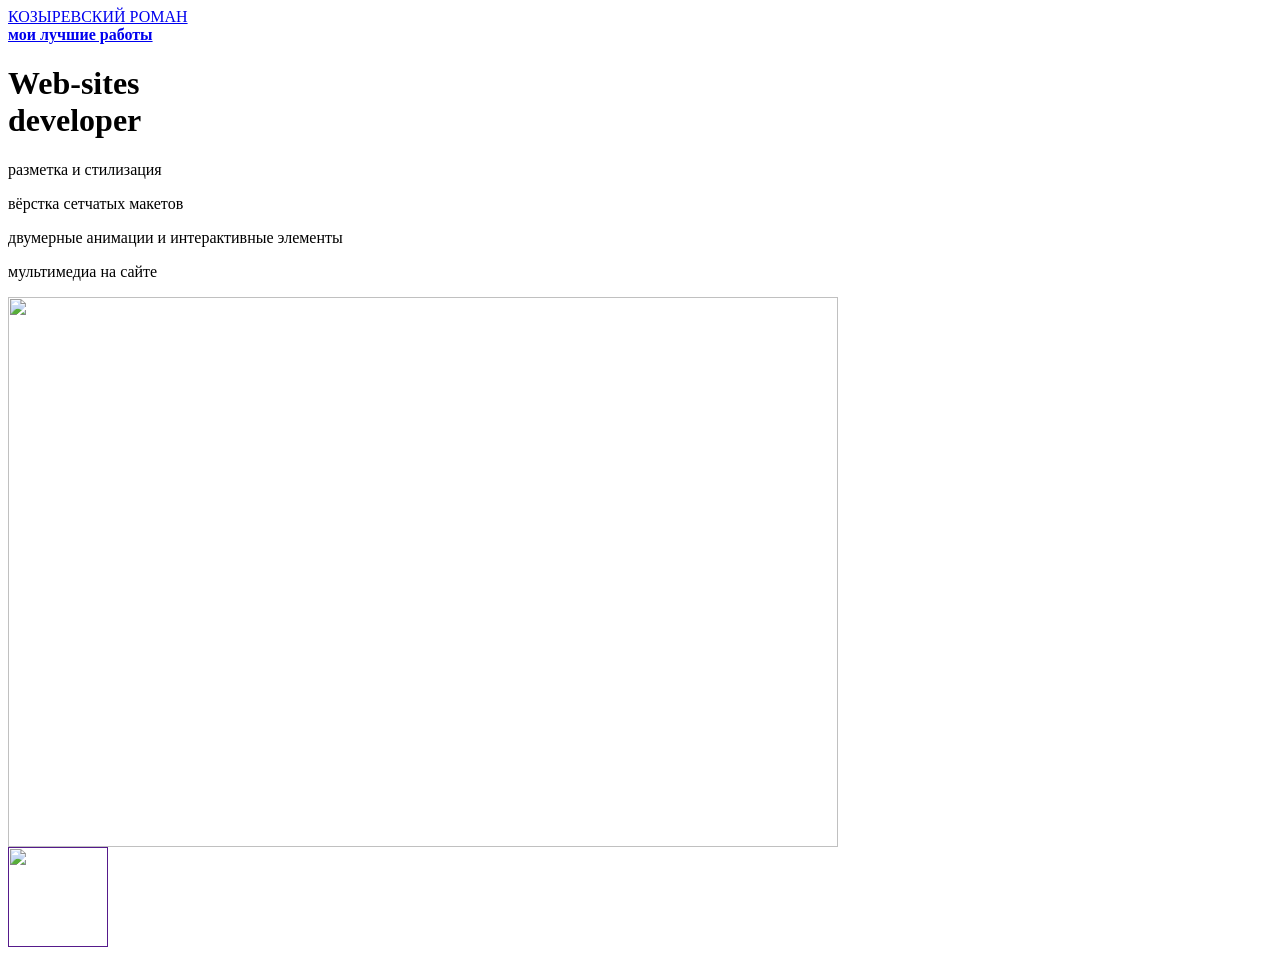
==== portfolio/mysites.html @ 6f1a66e8 "Create mysites.html" ====
<html>
  <head>
    <title>Рома</title>
    <link rel="stylesheet" href="style.css"/>
  </head>
  <body>
    <header>
      <a class="link-header" href="about.html">КОЗЫРЕВСКИЙ РОМАН</a>
      <nav>
        <a class="link-nav" href="mysites.html"><b>мои лучшие работы</b></a>
      </nav>
    </header>
    <main>
      <div class="container">
        <h1>Web-sites<br/> developer</h1>
        <p class="general-p">разметка и стилизация</p>
        <p class="general-p">вёрстка сетчатых макетов</p>
        <p class="general-p">двумерные анимации и интерактивные элементы</p>
        <p class="general-p">мультимедиа на сайте</p>
        <img src="https://static.tildacdn.com/tild3662-3738-4462-b738-333430386539/e362c0d0-1b30-490f-a.jpg" width="830px" height="550px"/>
      </div>
    </main>
    <footer>
      <a class="social" href=""><img src="https://learn.algoritmika.org/uploads/2021/04/Group%201_0_1618254571.png" width="100px" height="100px"/></a>
    </footer>
  </body>
</html>
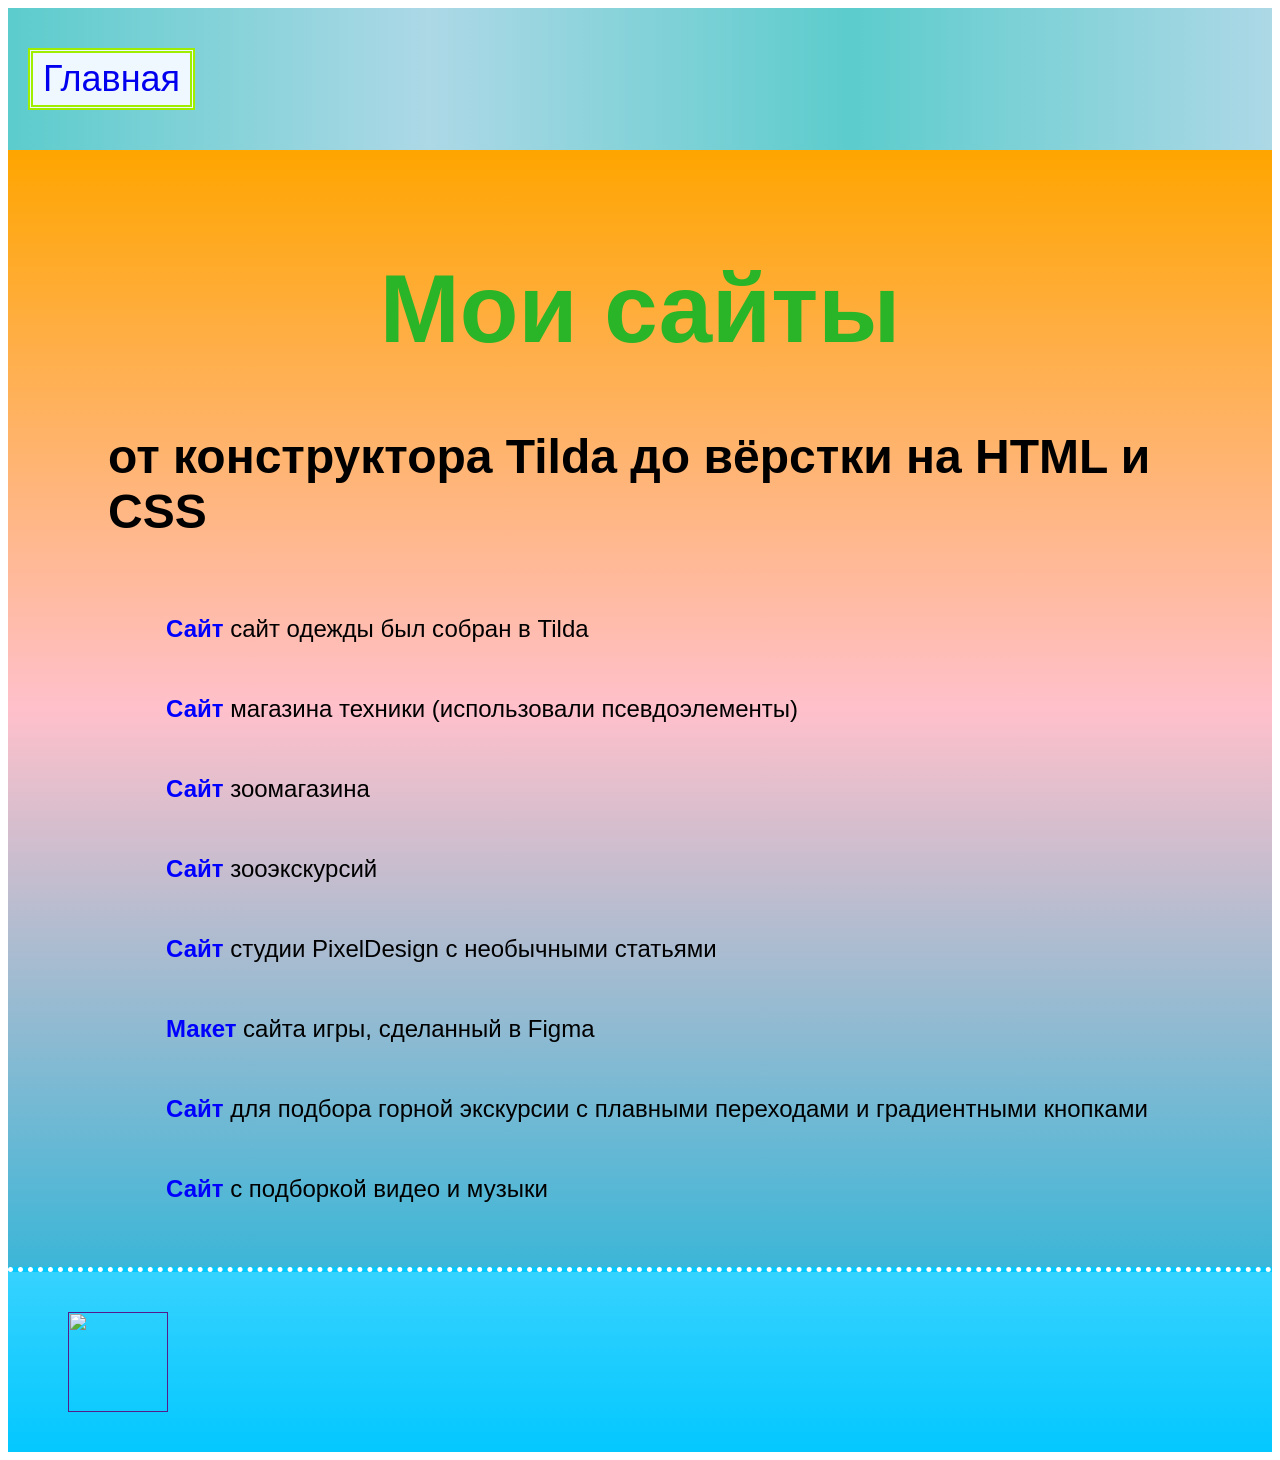
==== commit 2b6fbbbe: "Update mysites.html" ====
--- a/portfolio/mysites.html
+++ b/portfolio/mysites.html
@@ -1,27 +1,28 @@
 <html>
-  <head>
-    <title>Рома</title>
-    <link rel="stylesheet" href="style.css"/>
-  </head>
-  <body>
-    <header>
-      <a class="link-header" href="about.html">КОЗЫРЕВСКИЙ РОМАН</a>
-      <nav>
-        <a class="link-nav" href="mysites.html"><b>мои лучшие работы</b></a>
-      </nav>
-    </header>
-    <main>
-      <div class="container">
-        <h1>Web-sites<br/> developer</h1>
-        <p class="general-p">разметка и стилизация</p>
-        <p class="general-p">вёрстка сетчатых макетов</p>
-        <p class="general-p">двумерные анимации и интерактивные элементы</p>
-        <p class="general-p">мультимедиа на сайте</p>
-        <img src="https://static.tildacdn.com/tild3662-3738-4462-b738-333430386539/e362c0d0-1b30-490f-a.jpg" width="830px" height="550px"/>
-      </div>
-    </main>
-    <footer>
-      <a class="social" href=""><img src="https://learn.algoritmika.org/uploads/2021/04/Group%201_0_1618254571.png" width="100px" height="100px"/></a>
-    </footer>
-  </body>
+    <head>
+        <title>My Sites</title>
+        <link rel="stylesheet" href="style.css"/>
+    </head>
+    <body>
+        <header>
+            <a class="link-header" href="index.html">Главная</a>
+        </header>
+        <main>
+            <div class="container">
+                <h1>Мои сайты</h1>
+                <p class="text-big"><b>от конструктора Tilda до вёрстки на HTML и CSS</b></p>
+                <p><a class="link-text" href="https://laysromashop.tilda.ws/general"><b>Сайт</b></a> сайт одежды был собран в Tilda</p>
+                <p><a class="link-text" href="https://algostudents.github.io/GorchanyukKirill/BitMarket/market"><b>Сайт</b></a> магазина техники (использовали псевдоэлементы)</p>
+                <p><a class="link-text" href="https://algostudents.github.io/KozyrevskiiRoma/ZooShop/zooShop"><b>Сайт</b></a> зоомагазина</p>
+                <p><a class="link-text" href="https://algostudents.github.io/GorchanyukKirill/ads/ads"><b>Сайт</b></a> зооэкскурсий</p>
+                <p><a class="link-text" href="https://algostudents.github.io/GorchanyukKirill/PixelDesign/pixelDesign"><b>Сайт</b></a> студии PixelDesign с необычными статьями</p>
+                <p><a class="link-text" href="https://www.figma.com/design/I0A6I2Tb5SwQ7Gjg2kbpgf/Untitled?node-id=0-1&p=f&t=CkwsC8YlBcW6Kgxp-0"><b>Макет</b></a> сайта игры, сделанный в Figma</p>
+                <p><a class="link-text" href="https://algostudents.github.io/KozyrevskiiRoma/Mountains/mountains"><b>Сайт</b></a> для подбора горной экскурсии с плавными переходами и градиентными кнопками</p>
+                <p><a class="link-text" href="https://algostudents.github.io/KozyrevskiiRoma/BitMarket/market"><b>Сайт</b></a> с подборкой видео и музыки</p>
+            </div>
+        </main>
+        <footer>
+            <a class="social" href=""><img src="https://learn.algoritmika.org/uploads/2021/04/Group%201_0_1618254571.png" width="100px" height="100px"/></a>
+        </footer>
+    </body>
 </html>
--- a/portfolio/style.css
+++ b/portfolio/style.css
@@ -0,0 +1,132 @@
+body {
+  font-family: sans-serif;
+}
+
+main {
+  display: flex;
+  justify-content: center;
+  background-image: linear-gradient(orange, pink, rgb(60, 182, 215));
+  padding: 40px;
+}
+
+header {
+  background-image: linear-gradient(to right, #5ccccc, lightblue, #5ccccc, lightblue);
+  padding: 40px 0px 40px 20px;
+  display: flex;
+  align-items: center;
+}
+
+.link-header {
+  /* background-color: #9FEE00; */
+  background-color: aliceblue;
+  border: 5px double #9FEE00;
+  padding: 5px 10px 5px 10px;
+  font-size: 36px;
+  text-decoration: none;
+}
+
+nav {
+  position: absolute;
+  right: 0;
+}
+
+.link-nav {
+  color: black;
+  font-size: 24px;
+  margin-right: 20px;
+  text-decoration: none;
+  border-bottom: 2px solid black;
+}
+
+h1 {
+  text-align: center;
+  color: #2AB428;
+  font-size: 96px;
+}
+
+p {
+  font-size: 24px;
+  margin-left: 60px;
+}
+
+
+.general-p::before {
+  content: "";
+  display: inline-block;
+  width: 50px; /* желаемый размер маркера */
+  height: 50px;
+  background-image: url("https://cdn-icons-png.freepik.com/512/12373/12373767.png");
+  background-size: contain;
+  margin-right: 8px;
+}
+
+ul {
+  font-size: 24px;
+  list-style-image: url("");
+  margin-left: 60px;
+}
+
+li {
+  list-style-type: none; /* отключить стандартные маркеры */
+  margin-bottom: 20px;
+}
+
+li::before {
+  content: "";
+  display: inline-block;
+  width: 50px; /* желаемый размер маркера */
+  height: 50px;
+  background-image: url("https://cdn-icons-png.freepik.com/256/18669/18669621.png?semt=ais_incoming");
+  background-size: contain;
+  margin-right: 8px;
+}
+
+ol {
+  font-size: 24px;
+  margin-left: 60px;
+}
+
+.text-big {
+  font-size: 48px;
+  margin-left: 60px;
+}
+  
+.link-text {
+  color: blue;
+  text-decoration: none;
+}
+
+.link-text::before {
+  content: "";
+  display: inline-block;
+  width: 50px; /* желаемый размер маркера */
+  height: 50px;
+  background-image: url("https://cdn-icons-png.freepik.com/256/10352/10352069.png?semt=ais_hybrid");
+  background-size: contain;
+  margin-right: 8px;
+}
+
+h2 {
+  color: #006363;
+  font-size: 64px;
+}
+
+.hobbies-img {
+    display: flex;
+    justify-content: center;
+}
+
+.hobbies-img img{
+    border: 2px dotted blue;
+    margin: 30px;
+}
+
+footer {
+    padding: 40px 0px 40px 60px;
+    background-image: linear-gradient(rgb(54, 210, 254), rgb(3, 200, 255));
+    border-top: 5px dotted white;
+}
+
+.social {
+    margin-right: 60px;
+}
